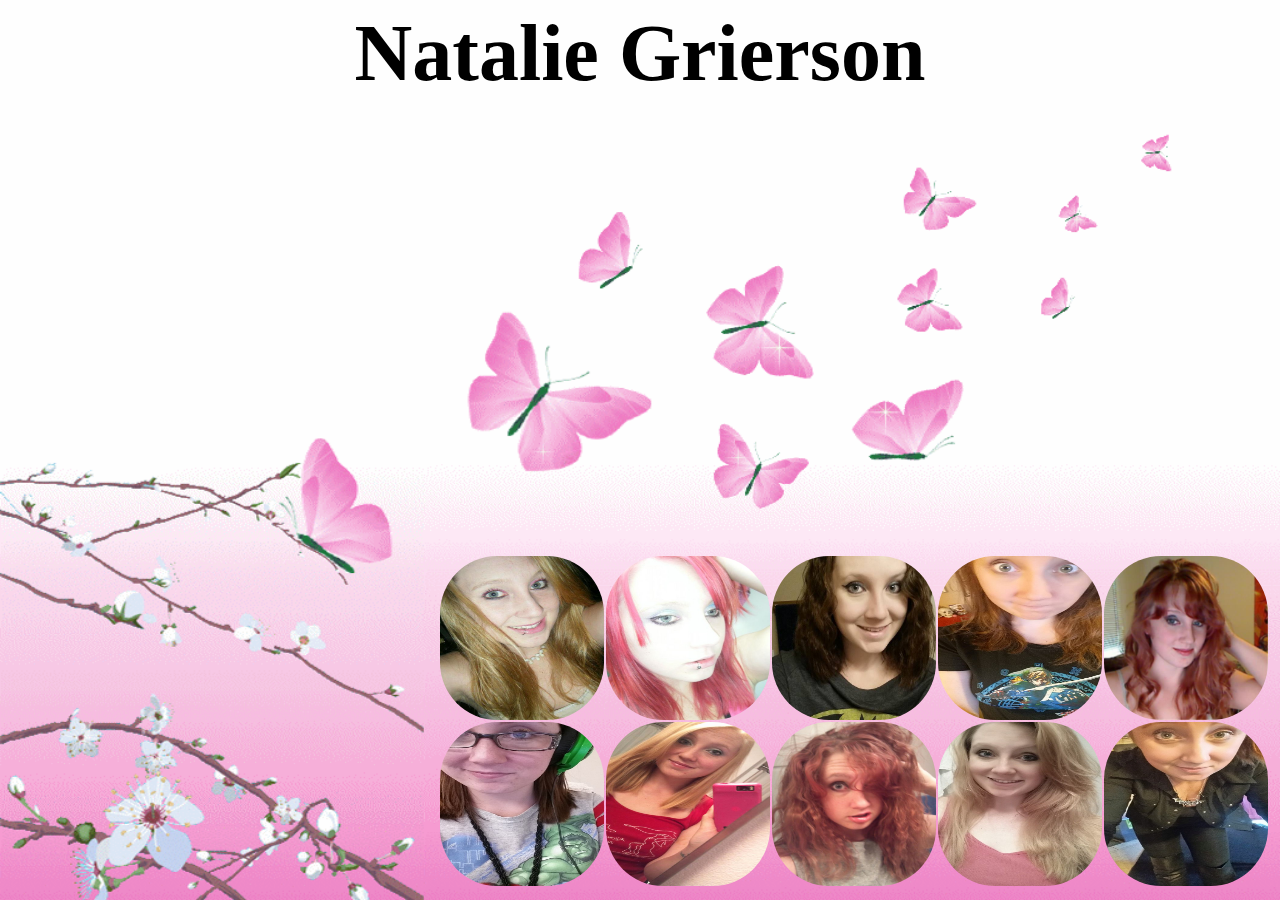
==== index.html @ 6cb11899 "first commit" ====
<!DOCTYPE>
<html>
<head>
    <title> Natalie Grierson</title>
</head>
	<link rel="stylesheet" type:"text/css" href="CSS/stylesheet.css"/>
<body>
	<h6 id="title">Natalie Grierson</h6>
    <table>
    	<tr>
        	<td>
            	<img src="Images/Picture 1.jpg"alt="Picture 1"/>      	
            </td>
            <td>
            	<img src="Images/Picture 2.jpg"alt="Picture 2"/> 
            </td>
            <td>
            	<img src="Images/Picture 3.jpg"alt="Picture 3"/> 
            </td>
            <td>
            	<img src="Images/Picture 5.jpg"alt="Picture 4"/> 
            </td>
            <td>
            	<img src="Images/Picture 4.jpg"alt="Picture 5"/> 
            </td>
        </tr>
        	<td>
            	<img src="Images/Picture 7.jpg"alt="Picture 6"/> 
            </td>
            <td>
            	<img src="Images/Picture 9.jpg"alt="Picture 7"/> 
            </td>
            <td>
            	<img src="Images/Picture 10.jpg"alt="Picture 8"/> 
            </td>
            <td>
            	<img src="Images/Picture 8.jpg"alt="Picture 9"/> 
            </td>
            <td>
            	<img src="Images/Picture 6.jpg"alt="Picture 10"/> 
            </td>
        <tr>
        </tr>
    </table>
</body>
</html>
---- CSS/stylesheet.css ----
@charset "UTF-8";
/*Background Image*/
body
{
	background-image:url(../Images/ButterflyBackground.gif);
	background-size: 100% 100%;
	background-repeat:no-repeat;
	background-attachment: fixed
}
/*Heading 6*/
#title
{
	font-family: Cursive;
	font-size:5em;
	text-align:center;
}

/*Table styling*/
table
{
	width:65%;
	position:absolute;
	bottom:10px;
	right:10px;	
}
td
{
	width:20%;
	position:relative;
}
td:after{/*I don't know what this is but it works*/
    content:'';
    display:block;
    margin-top:100%;
}
img
{
	position:absolute;
    top:0;
    bottom:0;
    left:0;
    right:0;
	height:100%;
	width:100%;
	border-radius:35%;
}
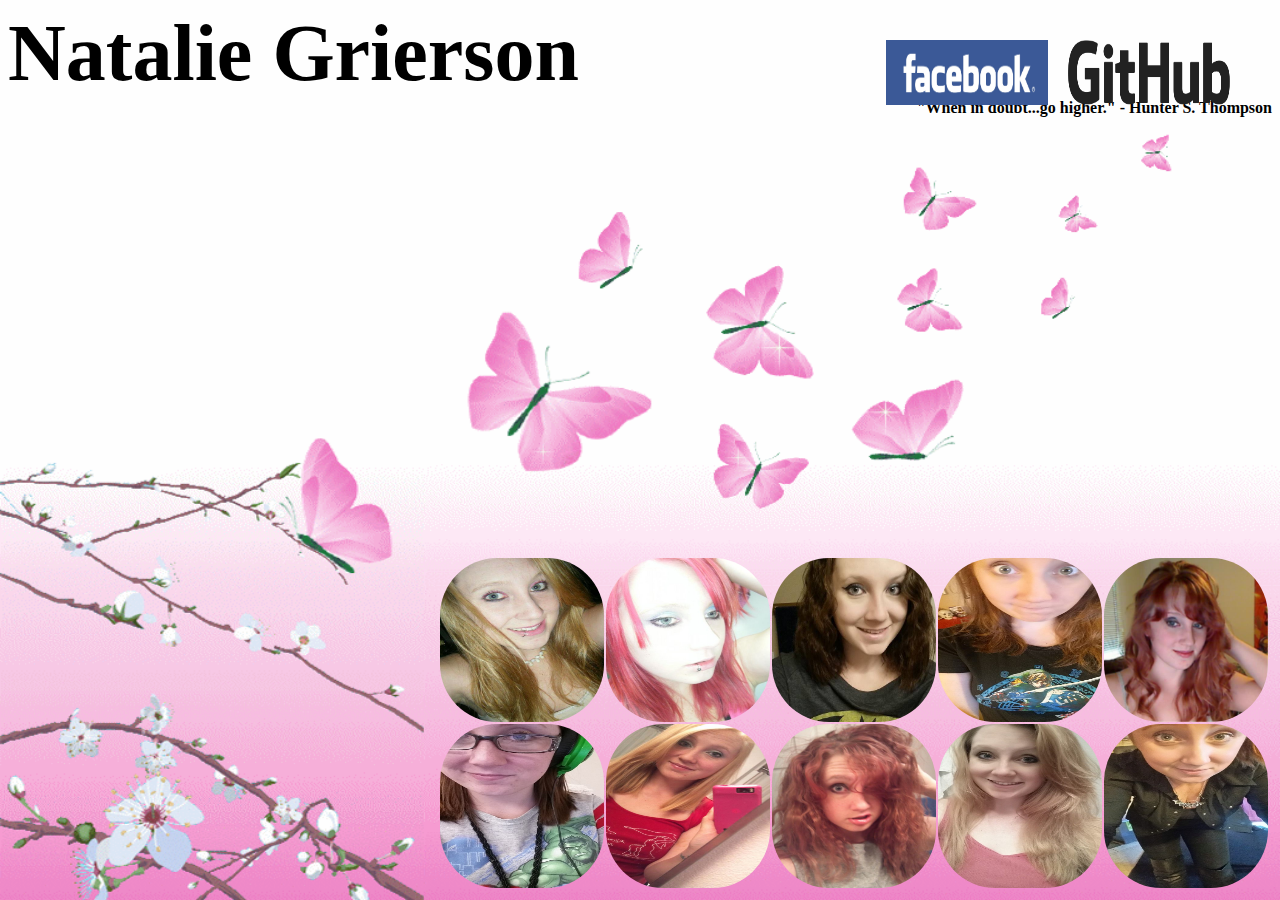
==== commit 1ad9c62c: "Additions" ====
--- a/index.html
+++ b/index.html
@@ -1,46 +1,68 @@
 <!DOCTYPE>
 <html>
 <head>
-    <title> Natalie Grierson</title>
+	<link rel="stylesheet" type:"text/css" href="CSS/stylesheet.css"/>
+    <title>Natalie Grierson</title>
 </head>
-	<link rel="stylesheet" type:"text/css" href="CSS/stylesheet.css"/>
 <body>
+<!-- Name and quote -->
 	<h6 id="title">Natalie Grierson</h6>
-    <table>
+<!--Social Network Table-->
+    <table id="Social_Network_Table">
     	<tr>
-        	<td>
-            	<img src="Images/Picture 1.jpg"alt="Picture 1"/>      	
+        	<td class="Social_Network_Table_Data">
+                <a href="https://www.facebook.com/bodhibellydance">
+                	<img class="Social_Network_Picture" src="Images/facebook_icon2.jpg"alt="Facebook_Icon"/>
+                </a>
             </td>
-            <td>
-            	<img src="Images/Picture 2.jpg"alt="Picture 2"/> 
-            </td>
-            <td>
-            	<img src="Images/Picture 3.jpg"alt="Picture 3"/> 
-            </td>
-            <td>
-            	<img src="Images/Picture 5.jpg"alt="Picture 4"/> 
-            </td>
-            <td>
-            	<img src="Images/Picture 4.jpg"alt="Picture 5"/> 
+            <td class="Social_Network_Table_Data">
+            	<a href="https://github.com/NGrierson">
+            		<img class="Social_Network_Picture" src="Images/GitHub_Icon2.png"alt="gitHub_Icon"/>
+                </a>
             </td>
         </tr>
-        	<td>
-            	<img src="Images/Picture 7.jpg"alt="Picture 6"/> 
+    </table>
+    <h3>"When in doubt...go higher." - Hunter S. Thompson</h3>
+<!-- Picture Table-->
+    <table id="Picture_Table">
+    	<tr>
+        	<td class="Picture_Table_Data">
+            	<img class="Picture_Table_Image" src="Images/Picture 1.jpg" alt="Picture 1"/>      	
             </td>
-            <td>
-            	<img src="Images/Picture 9.jpg"alt="Picture 7"/> 
+            <td class="Picture_Table_Data">
+            	<img class="Picture_Table_Image" src="Images/Picture 2.jpg" alt="Picture 2"/> 
             </td>
-            <td>
-            	<img src="Images/Picture 10.jpg"alt="Picture 8"/> 
+            <td class="Picture_Table_Data">
+            	<img class="Picture_Table_Image" src="Images/Picture 3.jpg" alt="Picture 3"/> 
             </td>
-            <td>
-            	<img src="Images/Picture 8.jpg"alt="Picture 9"/> 
+            <td class="Picture_Table_Data">
+            	<img class="Picture_Table_Image" src="Images/Picture 5.jpg" alt="Picture 4"/> 
             </td>
-            <td>
-            	<img src="Images/Picture 6.jpg"alt="Picture 10"/> 
+            <td class="Picture_Table_Data">
+            	<img class="Picture_Table_Image" src="Images/Picture 4.jpg" alt="Picture 5"/> 
             </td>
+        </tr>
         <tr>
+        	<td class="Picture_Table_Data">
+            	<img class="Picture_Table_Image"src="Images/Picture 7.jpg"alt="Picture 6"/> 
+            </td>
+            <td class="Picture_Table_Data">
+            	<img class="Picture_Table_Image" src="Images/Picture 9.jpg"alt="Picture 7"/> 
+            </td>
+            <td class="Picture_Table_Data">
+            	<img class="Picture_Table_Image" src="Images/Picture 10.jpg"alt="Picture 8"/> 
+            </td>
+            <td class="Picture_Table_Data">
+            	<img class="Picture_Table_Image" src="Images/Picture 8.jpg"alt="Picture 9"/> 
+            </td>
+            <td class="Picture_Table_Data">
+            	<img class="Picture_Table_Image" src="Images/Picture 6.jpg"alt="Picture 10"/> 
+            </td>
         </tr>
+    </table>
+<!--Multiple Page Table-->
+	<table>
+    
     </table>
 </body>
 </html>--- a/CSS/stylesheet.css
+++ b/CSS/stylesheet.css
@@ -5,35 +5,78 @@
 	background-image:url(../Images/ButterflyBackground.gif);
 	background-size: 100% 100%;
 	background-repeat:no-repeat;
-	background-attachment: fixed
+	background-attachment: fixed;
 }
 /*Heading 6*/
 #title
 {
-	font-family: Cursive;
+	font-family: Papyrus;
 	font-size:5em;
-	text-align:center;
+	text-align:left;
+	margin:0px;
+}
+/*Social Network Table Styling*/
+.Social_Network_Table_Data
+{
+	width:20%;
+	position:relative;
+}
+.Social_Network_Table_Data:after
+{
+/*I don't know what this is but it works and it's for the picture table*/
+    content:'';
+    display:block;
+    margin-top:100%;
+}
+#Social_Network_Table
+{
+	position:absolute;
+	width:30%;
+	top:5px;
+	right:30px;
+	border-spacing:20px;
+}
+.Social_Network_Picture
+{
+	position:absolute;
+    top:15px;
+    bottom:0;
+    left:0;
+    right:0;
+	height:40%;
+	width:100%;
+	
+}
+/*Heading 3*/
+h3
+{
+	font-family: Harrington;
+	font-size: 1em;
+	text-align:right;
+	margin:0px;
 }
 
-/*Table styling*/
-table
+/*Picture Table styling*/
+#Picture_Table
 {
 	width:65%;
 	position:absolute;
 	bottom:10px;
 	right:10px;	
 }
-td
+.Picture_Table_Data
 {
 	width:20%;
 	position:relative;
 }
-td:after{/*I don't know what this is but it works*/
+.Picture_Table_Data:after
+{
+/*I don't know what this is but it works and it's for the picture table*/
     content:'';
     display:block;
     margin-top:100%;
 }
-img
+.Picture_Table_Image
 {
 	position:absolute;
     top:0;
@@ -46,3 +89,5 @@
 }
 
 
+
+
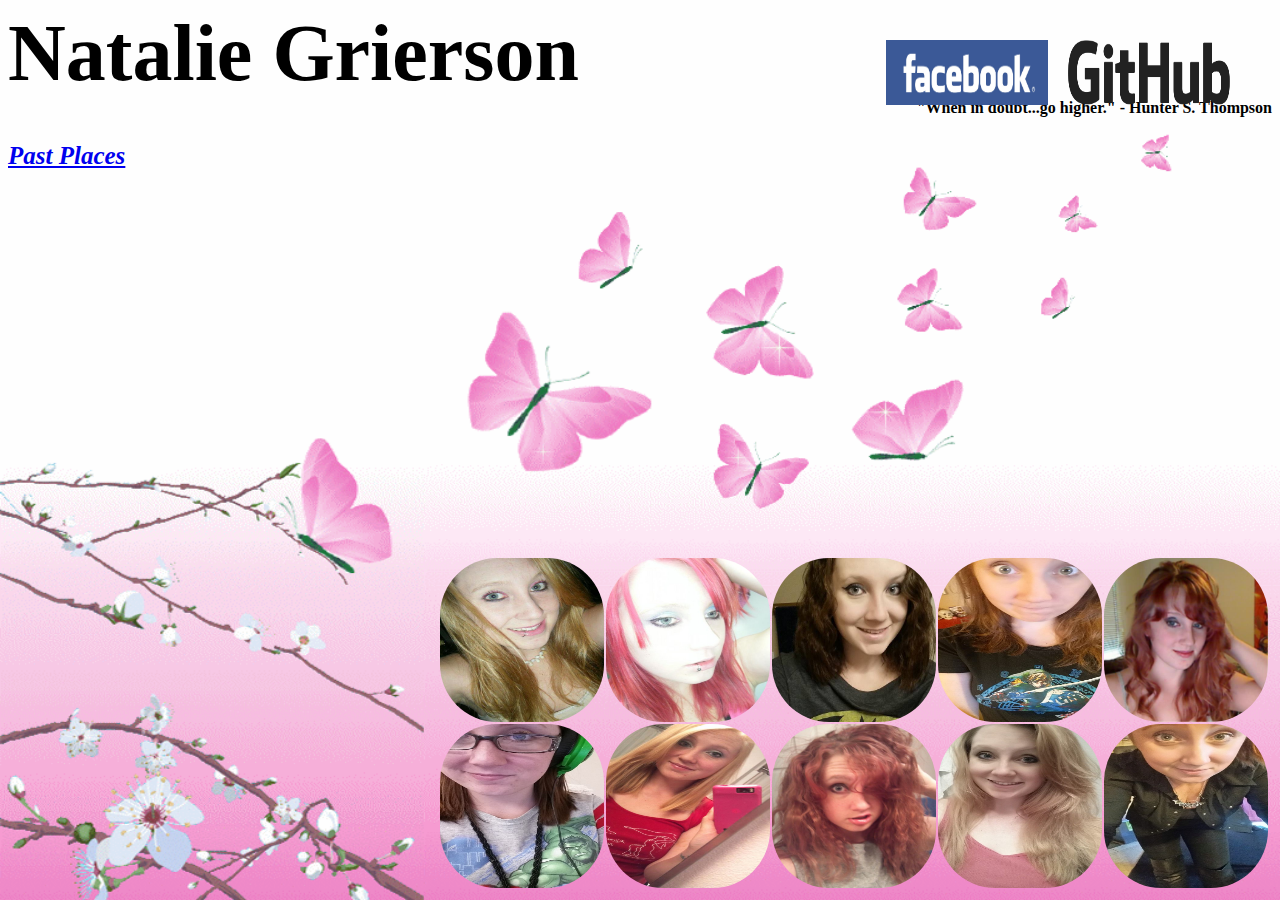
==== commit 6e863765: "Additions 06062015" ====
--- a/index.html
+++ b/index.html
@@ -4,7 +4,7 @@
 	<link rel="stylesheet" type:"text/css" href="CSS/stylesheet.css"/>
     <title>Natalie Grierson</title>
 </head>
-<body>
+<body id="Main_Page_Body">
 <!-- Name and quote -->
 	<h6 id="title">Natalie Grierson</h6>
 <!--Social Network Table-->
@@ -23,6 +23,12 @@
         </tr>
     </table>
     <h3>"When in doubt...go higher." - Hunter S. Thompson</h3>
+<!--Past Places Page Button-->
+    <a href="NoLabel.html">
+        <p id="Past_Places_Button">
+            <strong><em>Past Places</em></strong>
+        </p>
+    </a>
 <!-- Picture Table-->
     <table id="Picture_Table">
     	<tr>
--- a/CSS/stylesheet.css
+++ b/CSS/stylesheet.css
@@ -1,8 +1,16 @@
 @charset "UTF-8";
 /*Background Image*/
-body
+/*hi*/
+#Main_Page_Body
 {
 	background-image:url(../Images/ButterflyBackground.gif);
+	background-size: 100% 100%;
+	background-repeat:no-repeat;
+	background-attachment: fixed;
+}
+#Past_Places_Body
+{
+	background-image:url(../Images/PastPlacesPageBackGround.jpg);
 	background-size: 100% 100%;
 	background-repeat:no-repeat;
 	background-attachment: fixed;
@@ -55,6 +63,12 @@
 	text-align:right;
 	margin:0px;
 }
+/*Past Places Button Styling*/
+#Past_Places_Button
+{
+	font-family:cursive;
+	font-size:25px;
+}
 
 /*Picture Table styling*/
 #Picture_Table
